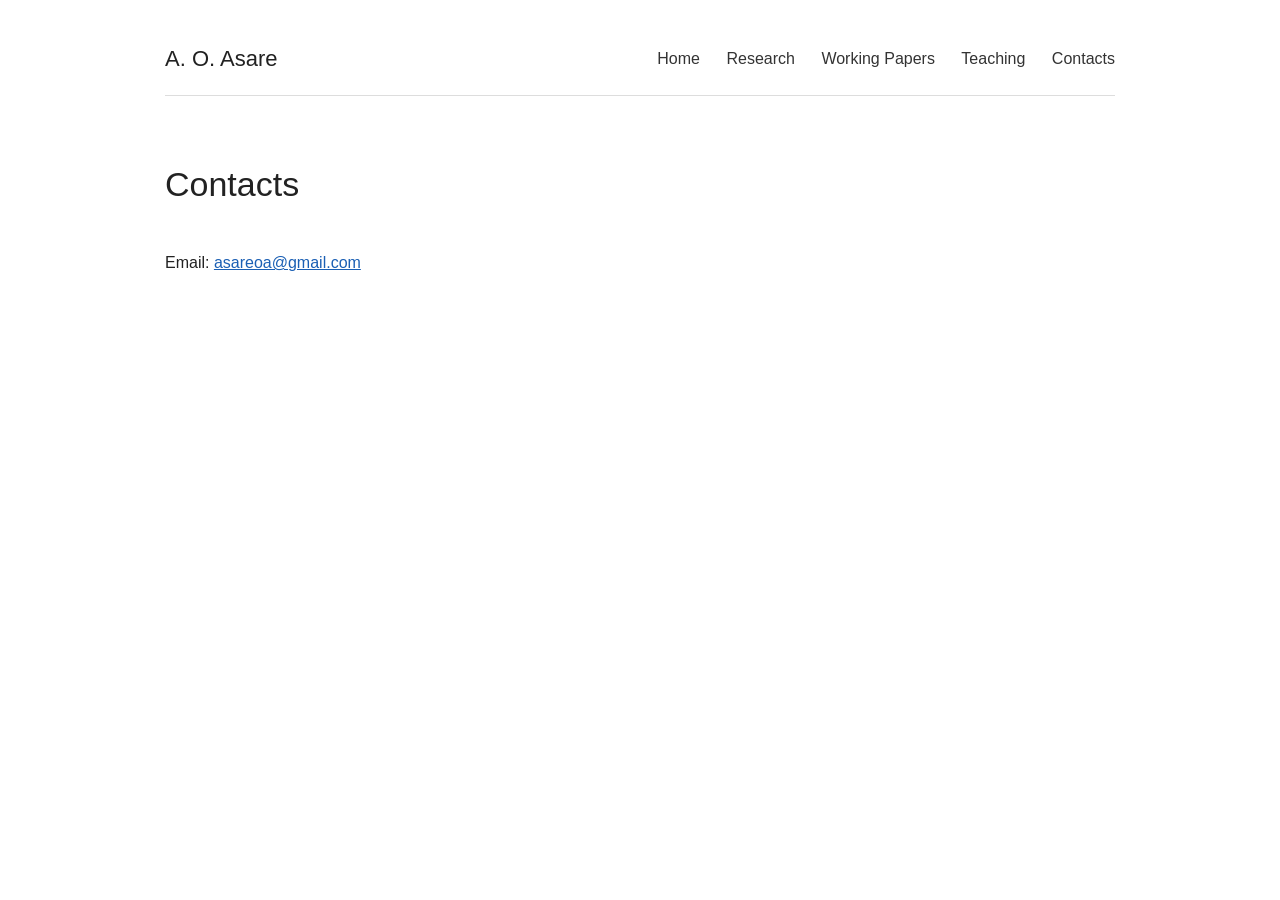
==== contacts.html @ ec326740 "Add files via upload" ====
<!DOCTYPE html>
<html lang="en">
<head>
  <meta charset="UTF-8">
  <meta name="robots" content="index, follow, noimageindex">
  <meta name="viewport" content="width=device-width, initial-scale=1.0">
  <title>Contacts | A. O. Asare</title>
  <style>
    body { font-family: Arial, Helvetica, sans-serif; max-width: 950px; margin: 0 auto; padding: 40px 30px; color: #222; line-height: 1.7; }
    nav { display: flex; justify-content: space-between; align-items: center; padding-bottom: 18px; margin-bottom: 60px; border-bottom: 1px solid #ddd; }
    .nav-name { font-size: 22px; font-weight: 500; }
    .nav-links a { margin-left: 22px; text-decoration: none; color: #333; }
    .nav-links a:hover { text-decoration: underline; }
    h1 { font-size: 34px; font-weight: 500; margin-bottom: 35px; }
    a { color: #1a5fb4; }
    @media (max-width: 700px) {
      nav { flex-direction: column; align-items: flex-start; gap: 15px; }
      .nav-links a { margin-left: 0; margin-right: 14px; }
    }
  </style>
</head>

<body>
<nav>
  <div class="nav-name">A. O. Asare</div>
  <div class="nav-links">
    <a href="index.html">Home</a>
    <a href="research.html">Research</a>
    <a href="working-papers.html">Working Papers</a>
    <a href="teaching.html">Teaching</a>
    <a href="contacts.html">Contacts</a>
  </div>
</nav>

<main>
  <h1>Contacts</h1>

  <p>
    Email:
    <a href="mailto:asareoa@gmail.com">asareoa@gmail.com</a>
  </p>
</main>
</body>
</html>
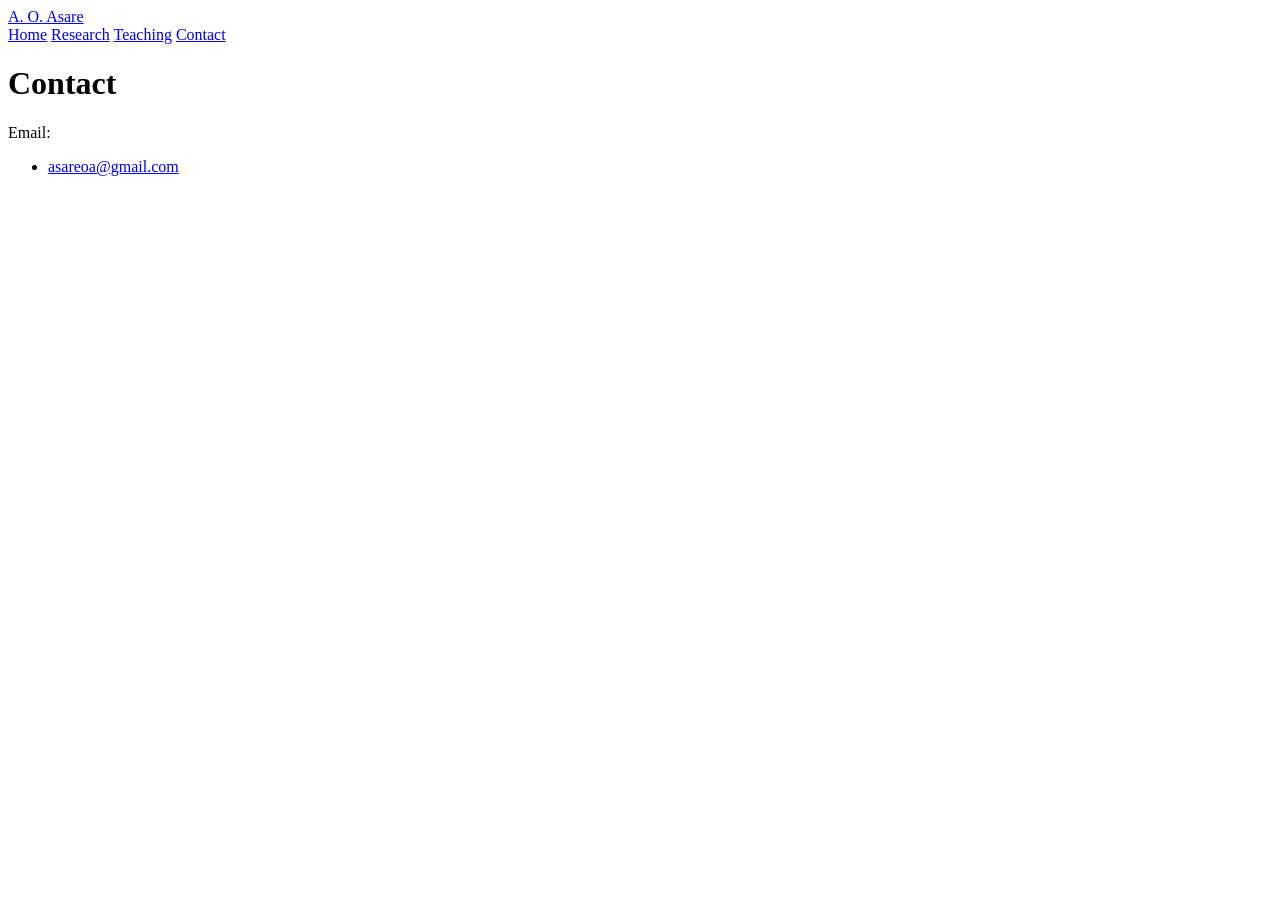
==== commit 77f7161e: "Update contacts.html" ====
--- a/contacts.html
+++ b/contacts.html
@@ -2,43 +2,26 @@
 <html lang="en">
 <head>
   <meta charset="UTF-8">
-  <meta name="robots" content="index, follow, noimageindex">
+  <meta name="robots" content="index, follow, noimageindex, max-image-preview:none">
+  <meta name="googlebot" content="index, follow, noimageindex, max-image-preview:none">
   <meta name="viewport" content="width=device-width, initial-scale=1.0">
-  <title>Contacts | A. O. Asare</title>
-  <style>
-    body { font-family: Arial, Helvetica, sans-serif; max-width: 950px; margin: 0 auto; padding: 40px 30px; color: #222; line-height: 1.7; }
-    nav { display: flex; justify-content: space-between; align-items: center; padding-bottom: 18px; margin-bottom: 60px; border-bottom: 1px solid #ddd; }
-    .nav-name { font-size: 22px; font-weight: 500; }
-    .nav-links a { margin-left: 22px; text-decoration: none; color: #333; }
-    .nav-links a:hover { text-decoration: underline; }
-    h1 { font-size: 34px; font-weight: 500; margin-bottom: 35px; }
-    a { color: #1a5fb4; }
-    @media (max-width: 700px) {
-      nav { flex-direction: column; align-items: flex-start; gap: 15px; }
-      .nav-links a { margin-left: 0; margin-right: 14px; }
-    }
-  </style>
+  <title>Contact | A. O. Asare</title>
+  <link rel="stylesheet" href="styles.css">
 </head>
-
 <body>
-<nav>
-  <div class="nav-name">A. O. Asare</div>
-  <div class="nav-links">
+<header class="site-header">
+  <a class="brand" href="index.html">A. O. Asare</a>
+  <nav class="site-nav" aria-label="Main navigation">
     <a href="index.html">Home</a>
     <a href="research.html">Research</a>
-    <a href="working-papers.html">Working Papers</a>
     <a href="teaching.html">Teaching</a>
-    <a href="contacts.html">Contacts</a>
-  </div>
-</nav>
-
-<main>
-  <h1>Contacts</h1>
-
-  <p>
-    Email:
-    <a href="mailto:asareoa@gmail.com">asareoa@gmail.com</a>
-  </p>
+    <a href="contacts.html" aria-current="page">Contact</a>
+  </nav>
+</header>
+<main class="page narrow-page">
+  <h1 class="display-title">Contact</h1>
+  <p class="contact-label">Email:</p>
+  <ul class="contact-list"><li><a href="mailto:asareoa@gmail.com">asareoa@gmail.com</a></li></ul>
 </main>
 </body>
 </html>
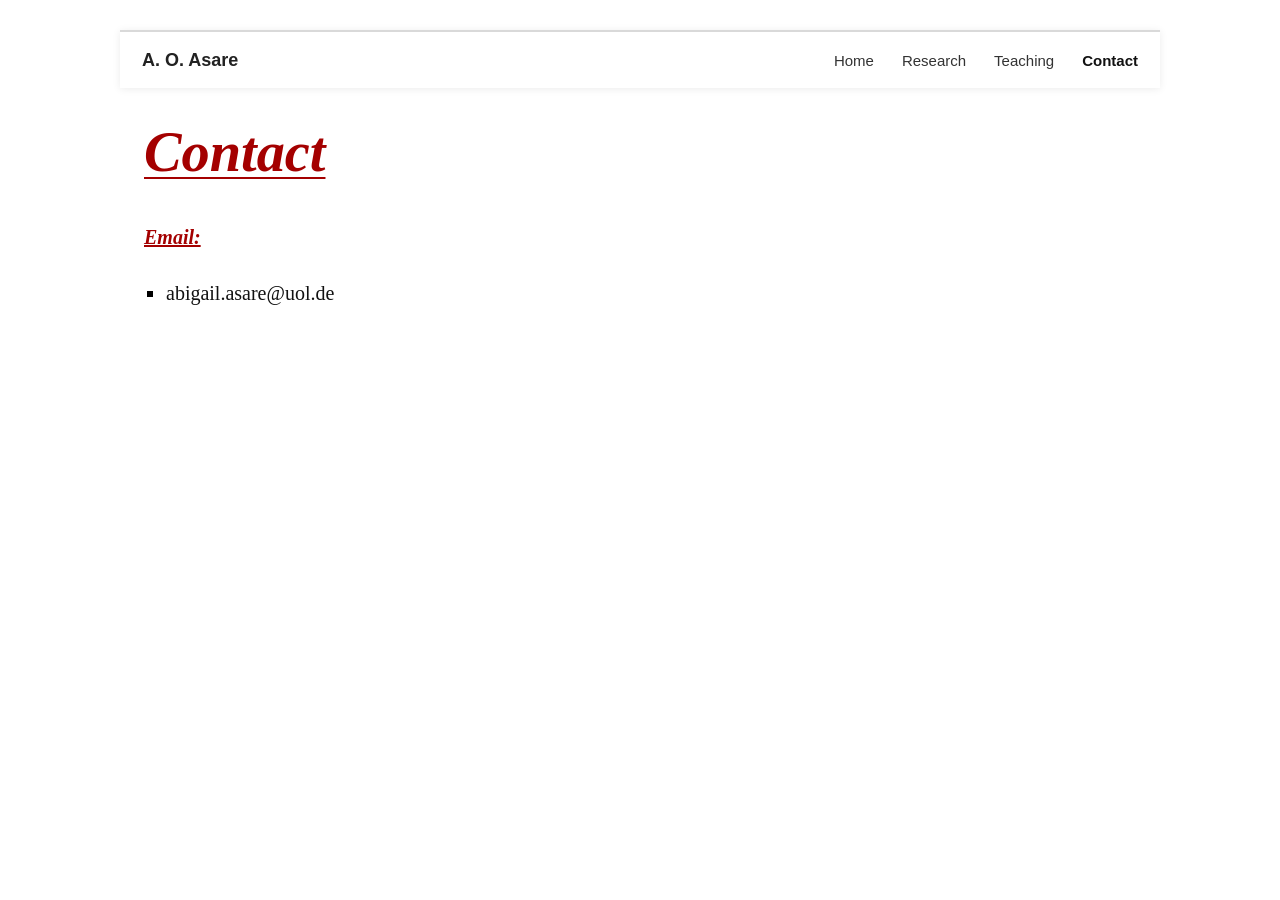
==== commit 9b16c381: "Update contacts.html" ====
--- a/contacts.html
+++ b/contacts.html
@@ -21,7 +21,7 @@
 <main class="page narrow-page">
   <h1 class="display-title">Contact</h1>
   <p class="contact-label">Email:</p>
-  <ul class="contact-list"><li><a href="mailto:asareoa@gmail.com">asareoa@gmail.com</a></li></ul>
+  <ul class="contact-list"><li><a href="mailto:abigail.asare@uol.de">abigail.asare@uol.de</a></li></ul>
 </main>
 </body>
 </html>
--- a/styles.css
+++ b/styles.css
@@ -0,0 +1,169 @@
+:root {
+  --red: #a40000;
+  --blue: #116b96;
+  --ink: #191919;
+  --muted: #4a4a4a;
+  --page: 1100px;
+}
+
+.main{
+    display:flex;
+    justify-content:center;
+    align-items:flex-start;
+    gap:70px;
+    max-width:900px;
+    margin:70px auto 0;
+}
+
+.photo{
+    width:280px;
+    flex-shrink:0;
+}
+
+
+
+* { box-sizing: border-box; }
+html { scroll-behavior: smooth; }
+body{
+    font-family:"Libertinus Serif", serif;
+    color:var(--text);
+    max-width:1100px;
+    margin:0 auto;
+    padding:30px;
+    line-height:1.8;
+    font-size:20px;
+}
+
+a { color: var(--blue); }
+a:hover { color: var(--red); }
+
+.site-header {
+  width: 100%;
+  min-height: 58px;
+  display: flex;
+  align-items: center;
+  justify-content: space-between;
+  padding: 0 22px;
+  border-top: 2px solid #d9d9d9;
+  box-shadow: 0 1px 8px rgba(0,0,0,.08);
+  font-family: Arial, Helvetica, sans-serif;
+  background: #fff;
+}
+
+h1,h2{
+    color:var(--accent);
+    font-style:italic;
+    font-weight:700;
+}
+
+a{
+    color:var(--link);
+    text-decoration:none;
+}
+
+a:hover{
+    text-decoration:underline;
+}
+
+
+.nav-name{
+    font-family:"Libertinus Serif", serif;
+    font-size:2rem;
+    font-weight:700;
+}
+.brand {
+  color: #222;
+  font-weight: 700;
+  font-size: 18px;
+  text-decoration: none;
+}
+.site-nav { display: flex; align-items: center; gap: 28px; }
+.site-nav a {
+  color: #333;
+  text-decoration: none;
+  font-size: 15px;
+}
+.site-nav a[aria-current="page"] { color: #111; font-weight: 700; }
+.site-nav a:hover { color: var(--red); }
+
+.page {
+  width: min(var(--page), calc(100% - 48px));
+  margin: 0 auto;
+  padding: 34px 0 72px;
+}
+
+.display-title,
+.section-title {
+  color: var(--red);
+  font-style: italic;
+  font-weight: 700;
+  line-height: 1.08;
+  text-decoration: underline;
+  text-decoration-thickness: 2px;
+  text-underline-offset: 6px;
+}
+.display-title { font-size: clamp(42px, 4.4vw, 64px); margin: 0 0 36px; }
+.section-title { font-size: clamp(36px, 3.4vw, 52px); margin: 42px 0 26px; }
+
+/* Home */
+.home-page { width: min(1040px, calc(100% - 48px)); padding-top: 22px; }
+.home-name {
+  margin: 0;
+  text-align: center;
+  font-size: clamp(34px, 3vw, 46px);
+  font-weight: 700;
+}
+.welcome {
+  margin: 92px 0 62px;
+  text-align: center;
+  color: var(--red);
+  font-size: 24px;
+  font-weight: 700;
+}
+.bio-grid {
+  display: grid;
+  grid-template-columns: 266px minmax(0, 1fr);
+  gap: 38px;
+  align-items: start;
+  max-width: 850px;
+  margin: 0 auto;
+}
+.portrait { width: 266px; height: 356px; object-fit: cover; display: block; }
+.bio-copy h2 { margin: 22px 0 12px; font-size: 44px; }
+.bio-copy p { margin: 0 0 28px; text-align: justify; }
+
+/* Research / papers */
+.publication-list { margin: 0; padding-left: 30px; }
+.publication-list li { padding-left: 4px; margin: 0 0 30px; }
+.publication-list em { font-size: 1.03em; }
+
+/* Teaching and contact */
+.narrow-page { width: min(1100px, calc(100% - 48px)); }
+.teaching-block { max-width: 760px; }
+.institution { color: var(--blue); font: 700 25px/1.35 Arial, Helvetica, sans-serif; margin: 0 0 14px; }
+.level { color: var(--red); font: italic 700 18px/1.4 Arial, Helvetica, sans-serif; text-decoration: underline; margin: 16px 0 4px; }
+.course-list { margin: 0; padding-left: 22px; list-style-type: square; }
+.course-list li { margin: 8px 0; }
+.contact-label { color: var(--red); font-style: italic; font-weight: 700; text-decoration: underline; margin-bottom: 4px; }
+.contact-list { padding-left: 22px; list-style-type: square; }
+.contact-list a { color: #111; text-decoration: none; }
+.contact-list a:hover { color: var(--red); text-decoration: underline; }
+
+@media (max-width: 760px) {
+  body { font-size: 17px; }
+  .site-header { align-items: flex-start; gap: 18px; padding: 16px 20px; }
+  .site-nav { flex-wrap: wrap; justify-content: flex-end; gap: 10px 18px; }
+  .page, .home-page, .narrow-page { width: min(100% - 32px, var(--page)); padding-top: 28px; }
+  .welcome { margin: 52px 0 38px; }
+  .bio-grid { grid-template-columns: 1fr; gap: 18px; }
+  .portrait { width: min(266px, 100%); height: auto; margin: 0 auto; }
+  .bio-copy h2 { margin-top: 8px; }
+}
+
+@media (max-width: 520px) {
+  .site-header { display: block; }
+  .site-nav { margin-top: 13px; justify-content: flex-start; }
+  .site-nav a { font-size: 14px; }
+  .display-title { margin-bottom: 28px; }
+}
+
